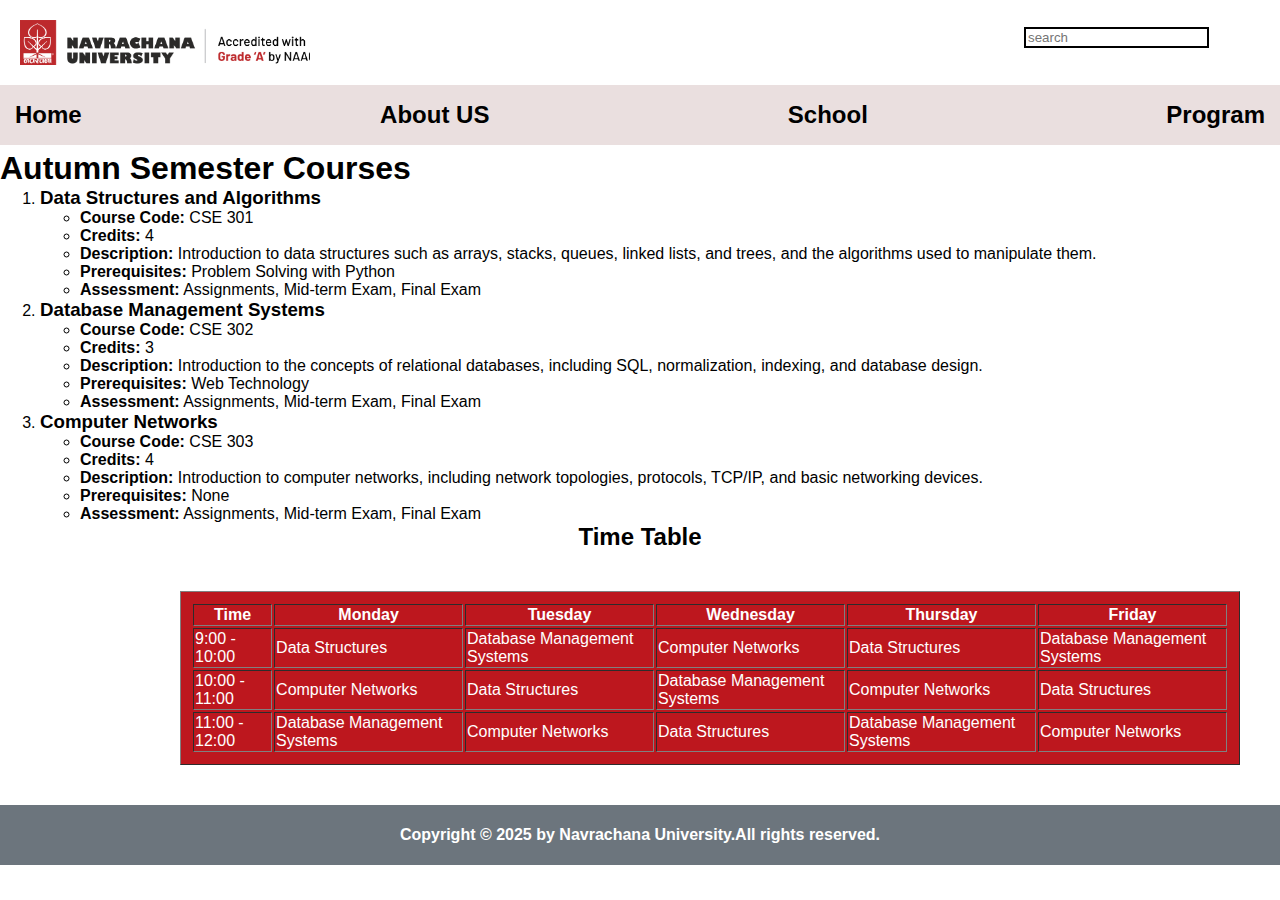
==== autumnSemester.html @ 6a2d9f0f "first-commit" ====
<!DOCTYPE html>
<html lang="en">
  <head>
    <meta charset="UTF-8" />
    <meta name="viewport" content="width=device-width, initial-scale=1.0" />
    <title>School</title>
    <link rel="stylesheet" href="university.css">
  </style>
  </head>
  <body>
    <header>
      <div class="header-top">
        <div class="uni-logo"></div>
        <div class="search-button">
          <input type="search" placeholder="search" />
        </div>
      </div>

      <div class="navbar">
        <a href="index.html">Home</a>
        <a href="">About US</a>
        <a href="school.html">School</a>
        <a href="program.html">Program</a>
      </div>
    </header>
    <main>
        <h1>Autumn Semester Courses</h1>
        <ol>
          <li>
              <h3>Data Structures and Algorithms</h3>
              <div class="course-details">
                  <ul>
                      <li><b>Course Code:</b> CSE 301</li>
                      <li><b>Credits:</b> 4</li>
                      <li><b>Description:</b> Introduction to data structures such as arrays, stacks, queues, linked lists, and trees, and the algorithms used to manipulate them.</li>
                      <li><b>Prerequisites:</b> Problem Solving with Python</li>
                      <li><b>Assessment:</b> Assignments, Mid-term Exam, Final Exam</li>
                  </ul>
              </div>
          </li>
          <li>
              <h3>Database Management Systems</h3>
              <div class="course-details">
                  <ul>
                      <li><b>Course Code:</b> CSE 302</li>
                      <li><b>Credits:</b> 3</li>
                      <li><b>Description:</b> Introduction to the concepts of relational databases, including SQL, normalization, indexing, and database design.</li>
                      <li><b>Prerequisites:</b> Web Technology</li>
                      <li><b>Assessment:</b> Assignments, Mid-term Exam, Final Exam</li>
                  </ul>
              </div>
          </li>
          <li>
              <h3>Computer Networks</h3>
              <div class="course-details">
                  <ul>
                      <li><b>Course Code:</b> CSE 303</li>
                      <li><b>Credits:</b> 4</li>
                      <li><b>Description:</b> Introduction to computer networks, including network topologies, protocols, TCP/IP, and basic networking devices.</li>
                      <li><b>Prerequisites:</b> None</li>
                      <li><b>Assessment:</b> Assignments, Mid-term Exam, Final Exam</li>
                  </ul>
              </div>
          </li>
      </ol>
  
      <div class="table-head">
          <h2>Time Table</h2>
      </div>
      <div class="table-content">
          <table border="1">
              <thead>
                  <tr>
                      <th>Time</th>
                      <th>Monday</th>
                      <th>Tuesday</th>
                      <th>Wednesday</th>
                      <th>Thursday</th>
                      <th>Friday</th>
                  </tr>
              </thead>
              <tbody>
                  <tr>
                      <td>9:00 - 10:00</td>
                      <td>Data Structures</td>
                      <td>Database Management Systems</td>
                      <td>Computer Networks</td>
                      <td>Data Structures</td>
                      <td>Database Management Systems</td>
                  </tr>
                  <tr>
                      <td>10:00 - 11:00</td>
                      <td>Computer Networks</td>
                      <td>Data Structures</td>
                      <td>Database Management Systems</td>
                      <td>Computer Networks</td>
                      <td>Data Structures</td>
                  </tr>
                  <tr>
                      <td>11:00 - 12:00</td>
                      <td>Database Management Systems</td>
                      <td>Computer Networks</td>
                      <td>Data Structures</td>
                      <td>Database Management Systems</td>
                      <td>Computer Networks</td>
                  </tr>
              </tbody>
          </table>
      </div>
    </main>
    <footer>
      <p>Copyright &copy; 2025 by Navrachana University.All rights reserved.</p>
    </footer>
  </body>
</html>
---- university.css ----
*{
    margin: 0;
    font-family: Arial;
    border: border-box; 
}

header{
    /* background-color: brown; */
    width: 100%;
    height: 150px;
}

.header-top{
    display: flex;
    justify-content: space-between;
    align-items: center;
}
.uni-logo{
    background-image: url("uni-logo.png");
    background-size: cover;
    width: 290px;
    height: 44.5px;
    margin-left: 40px;
    margin: 20px;
}

.search-button{
    width: 256px;
    height: 31px;
}

.search-button input{
    /* border-radius: 10%; */
    border: 2px solid black;
}

.navbar{
    display: flex;
    background-color: rgba(226, 210, 210, 0.716);
    width: 100%;
    height: 60px;
    display: flex;
    justify-content: space-between;
    align-items: center;
}

.navbar a{
    text-decoration: none;
    color: black;
    font-weight: bold;
    font-size: 1.5rem;
    margin: 15px;
}

main {
    flex: 1;
}

.hero-logo{
    background-image: url("Education-Book.jpg.webp");
    background-size: cover;
    width: 468px;
    height: 366px;
    margin-top: 40px;
}

.education-logo{
    background-image: url("education.svg");
    width: 98px;
    height: 26px;
    margin-left: 500px;
}

.hero-content{
    margin-top: 20px;
    margin-left: 500px;
    width: 683px;
    height: 588.5px;
    font-size: 1rem;
    font-family:'Open Sans', 'Helvetica Neue', sans-serif;
}

.hero-content a{
    text-decoration: none;
    color: rgb(59, 132, 240);
}

.university-tour{
    background-color: #f0e328;
    position: absolute;
    left: 30px;
    padding: 5px 20px;
    margin-top: 20px;
    width: 283px;
    height: 63px;
    display: flex;
    align-items: center;
    justify-content: center;
}
.university-tour p{
    color: black;
    font-weight: bold;
    font-size: 1.8rem;
}

.university-video{
    margin-top: 100px;
}

.main-content{
    margin: 30px;
    font-family: 'Open Sans', 'Helvetica Neue', sans-serif;
    font-size: 1.2rem;
}

.main-content a{
    text-decoration: none;
    color: rgb(59, 132, 240);
}

footer{
    background-color: #6c757d;
    color: white;
    width: 100%;
    height: 60px;
    font-weight: bold;
    display: flex;
    align-items: center;
    justify-content: center;
    bottom: 0;
}

/*departments*/
.sos-banner{
    background-image: url("sos-banner.jpg");
    background-size: cover;
    width: 100%;
    height: 383px;
}

.set-banner{
    background-image: url("set-banner.jpg");
    background-size: cover;
    width: 100%;
    height: 383px;
}

.slse-banner{
    background-image: url("slse-banner.jpg");
    background-size: cover;
    width: 100%;
    height: 383px;
}

.seda-banner{
    background-image: url("seda-banner.jpg");
    background-size: cover;
    width: 100%;
    height: 383px;
}

.sbl-banner{
    background-image: url("sbl-banner.jpg");
    background-size: cover;
    width: 100%;
    height: 383px;
}

.hero-title{
    width: 457px;
    height: 288;
    margin-top: 50px;
}

.title-small{
    font-weight: bold;
    font-family: Verdana, Geneva, Tahoma, sans-serif;
    font-size: 2rem;
    margin-left: 40px;
}

.title-large{
    font-weight: bold;
    font-family: Verdana, Geneva, Tahoma, sans-serif;
    font-size: 4rem;
    margin-left: 80px;
}

.hero-description{
    height: 150px;
    margin-top: 40px;
    margin-left: 500px;
    margin-bottom: 20px;
}

.hero-description p{
    font-family: 'Open Sans', 'Helvetica Neue', sans-serif;
    font-weight: bolder;
    font-style: italic;
}

/* programme */
.program-cse{
    background-color: #bd171e;
    color: aliceblue;
    text-align: center;
}

.table-head{
    text-align: center;
}

.table-content{
    margin-left: 140px;
    padding: 40px;
}

table{
    background-color: #bd171e;
    color: white;
    padding: 10px;
}

.semester-container{
    margin-left: 140px;
    padding: 80px;
}
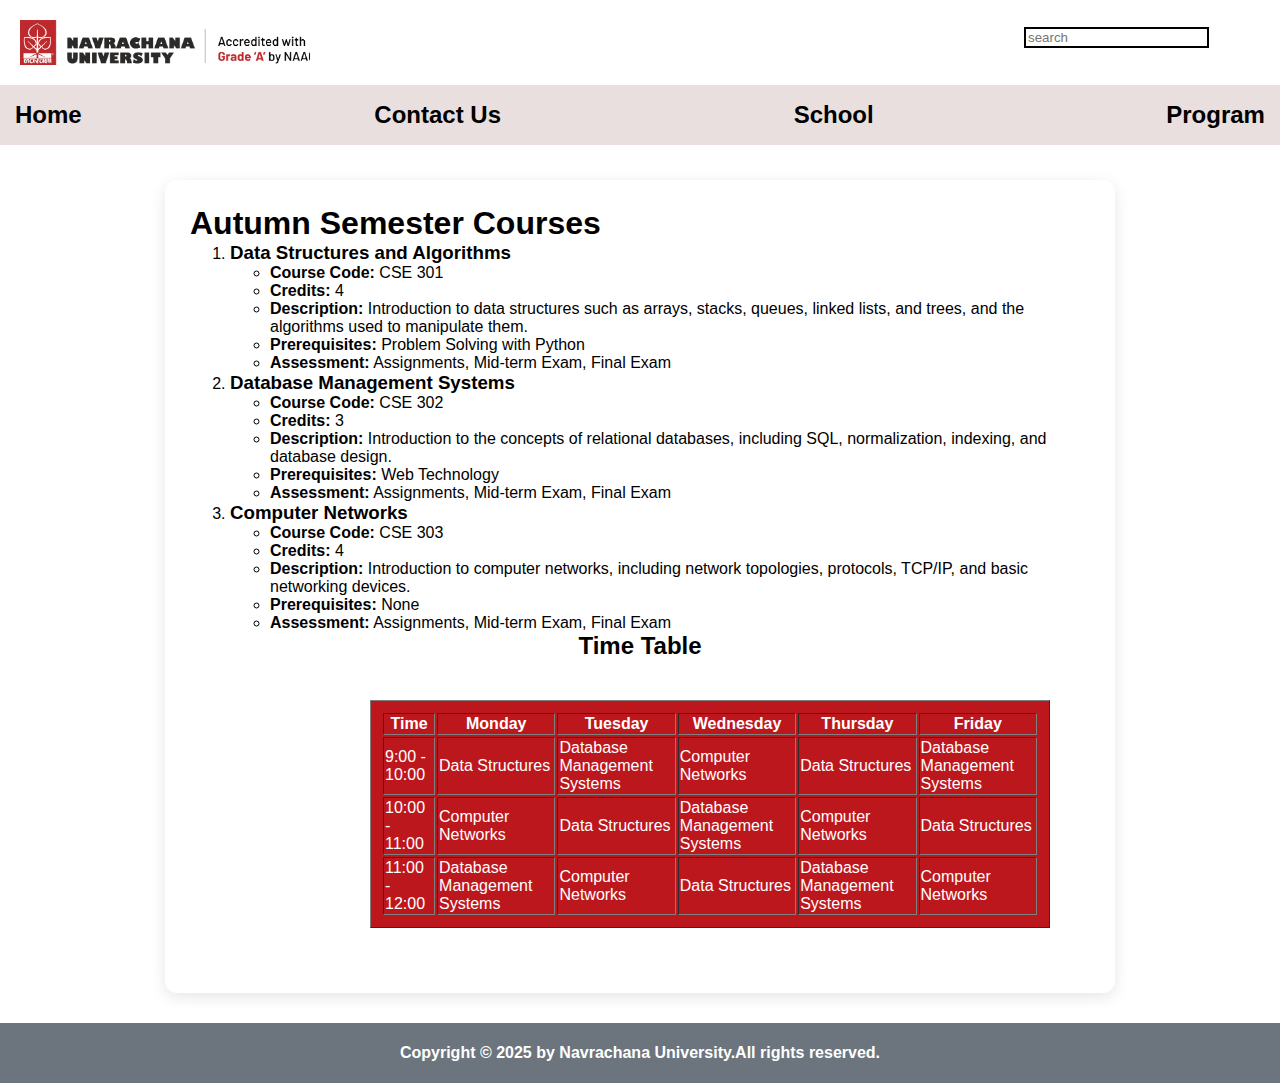
==== commit cbe0fe03: "Contact Us-added" ====
--- a/autumnSemester.html
+++ b/autumnSemester.html
@@ -18,7 +18,7 @@
 
       <div class="navbar">
         <a href="index.html">Home</a>
-        <a href="">About US</a>
+        <a href="contactUs.html">Contact Us</a>
         <a href="school.html">School</a>
         <a href="program.html">Program</a>
       </div>
--- a/university.css
+++ b/university.css
@@ -8,6 +8,16 @@
     /* background-color: brown; */
     width: 100%;
     height: 150px;
+}
+
+html{
+    height: 100%;
+}
+
+body{
+    min-height: 100%;
+    display: flex;
+    flex-direction: column;
 }
 
 .header-top{
@@ -123,6 +133,7 @@
     color: white;
     width: 100%;
     height: 60px;
+    margin-top: auto;
     font-weight: bold;
     display: flex;
     align-items: center;
@@ -225,3 +236,68 @@
     margin-left: 140px;
     padding: 80px;
 }
+
+/* Contact Us */
+main{
+    max-width: 900px;
+    margin: 30px auto;
+    background: #ffffff;
+    padding: 25px;
+    border-radius: 12px;
+    box-shadow: 0 4px 15px rgba(0, 0, 0, 0.1);
+}
+
+.form{
+    background-color: #db2a33;
+    color: #ffffff;
+    height: 32em;
+    width: 25em;
+    border-radius: 12px;
+}
+
+.form-contents{
+    padding: 25px;
+    font-family: 'Times New Roman', Times, serif;
+}
+
+label {
+    margin-bottom: 8px;
+    font-weight: bold;
+}
+
+input[type="text"], input[type="radio"], input[type="email"] {
+    margin-bottom: 15px;
+    padding: 10px;
+    box-sizing: border-box;
+    border: 1px solid #ffffff;
+    border-radius: 4px;
+}
+
+form p{
+    margin-top: 2em;
+    margin-bottom: 1.8em;
+}
+
+input[type="radio"] {
+    width: auto;
+    margin: 0 1.4px 0 0;
+}
+
+.form-text{
+    margin-top: 2em;
+    margin-bottom: 1.8em;
+}
+
+.form-email{
+    margin-top: 2em;
+    margin-bottom: 1.8em;
+}
+
+button {
+    padding: 10px 20px 5px;
+    background-color: #007bff;
+    color: white;
+    border: none;
+    border-radius: 4px;
+    cursor: pointer;
+}
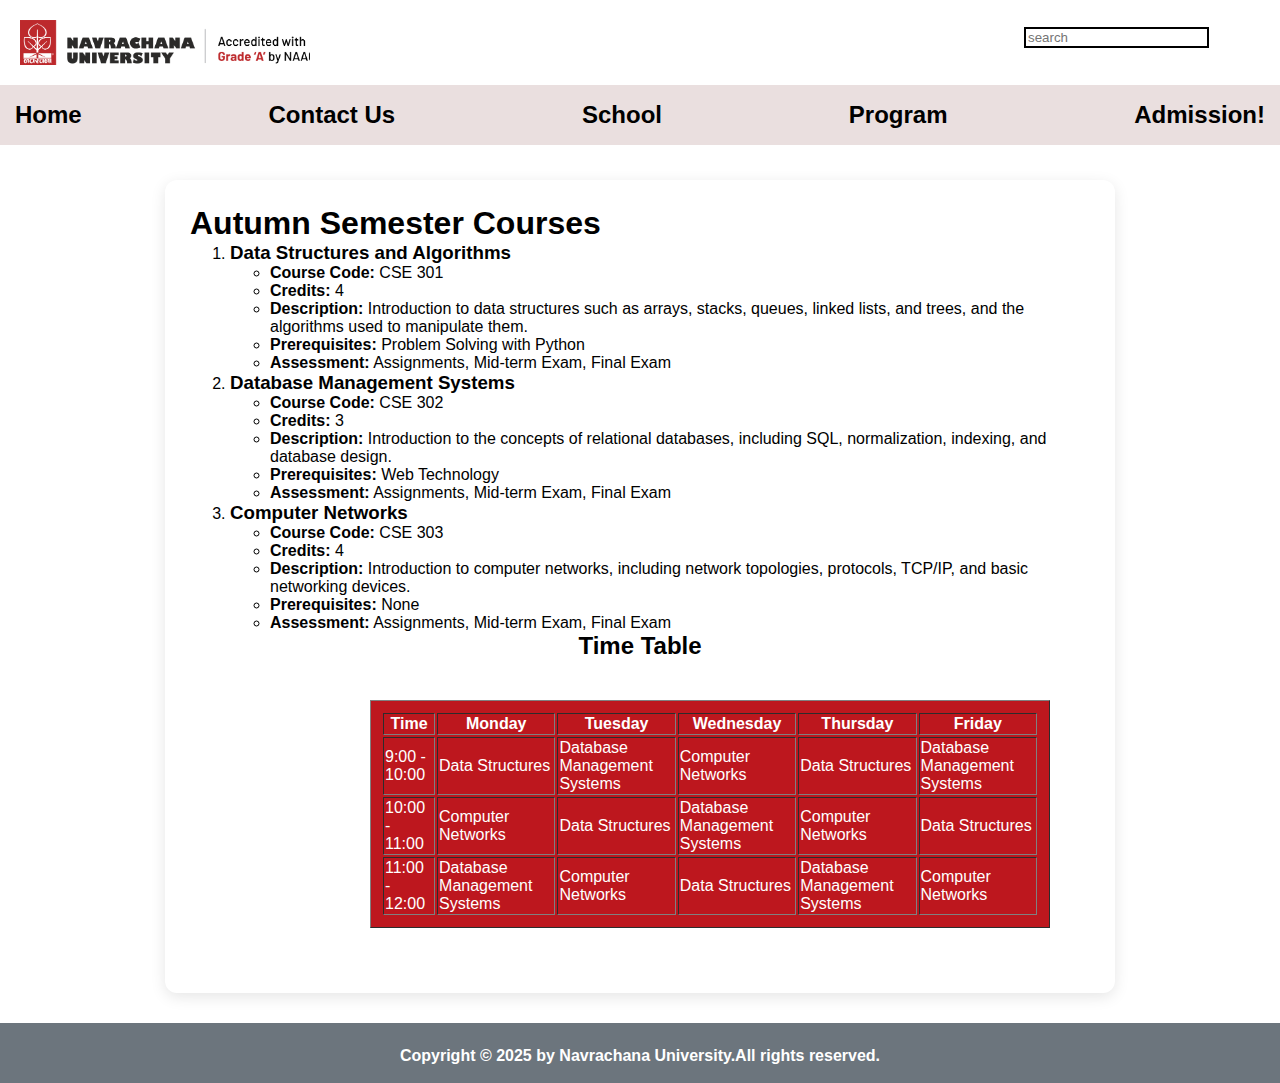
==== commit 70c42bce: "registration-page-added" ====
--- a/autumnSemester.html
+++ b/autumnSemester.html
@@ -21,6 +21,7 @@
         <a href="contactUs.html">Contact Us</a>
         <a href="school.html">School</a>
         <a href="program.html">Program</a>
+        <a href="registration.html">Admission!</a>
       </div>
     </header>
     <main>
--- a/university.css
+++ b/university.css
@@ -247,57 +247,81 @@
     box-shadow: 0 4px 15px rgba(0, 0, 0, 0.1);
 }
 
-.form{
-    background-color: #db2a33;
-    color: #ffffff;
-    height: 32em;
-    width: 25em;
+.form-section, .form {
+    max-width: 600px;
+    margin: 50px auto;
+    background: white;
+    padding: 25px;
+    border-radius: 10px;
+    box-shadow: 0 4px 10px rgba(0, 0, 0, 0.1);
+}
+
+.form-section h2 {
+    text-align: center;
+    margin-bottom: 20px;
+    color: #bd171e;
+    font-size: 1.8rem;
+}
+
+
+form {
+    display: flex;
+    flex-direction: column;
+    background-color: #bd171e;
+    color: white;
     border-radius: 12px;
-}
-
-.form-contents{
-    padding: 25px;
-    font-family: 'Times New Roman', Times, serif;
-}
+    padding: 2em;
+}
+
 
 label {
-    margin-bottom: 8px;
-    font-weight: bold;
-}
-
-input[type="text"], input[type="radio"], input[type="email"] {
+    font-weight: bold;
+    margin: 10px 0 5px;
+    font-size: 1rem;
+}
+
+
+input[type="text"],
+input[type="email"],
+input[type="tel"],
+textarea {
+    width: 100%;
+    padding: 10px;
     margin-bottom: 15px;
-    padding: 10px;
-    box-sizing: border-box;
-    border: 1px solid #ffffff;
-    border-radius: 4px;
-}
-
-form p{
-    margin-top: 2em;
-    margin-bottom: 1.8em;
+    border: 1px solid #ccc;
+    border-radius: 5px;
+    font-size: 1rem;
+}
+
+
+textarea {
+    resize: none;
+    height: 100px;
+}
+
+
+p {
+    margin: 10px 0 5px;
+    font-weight: bold;
 }
 
 input[type="radio"] {
-    width: auto;
-    margin: 0 1.4px 0 0;
-}
-
-.form-text{
-    margin-top: 2em;
-    margin-bottom: 1.8em;
-}
-
-.form-email{
-    margin-top: 2em;
-    margin-bottom: 1.8em;
-}
+    margin-right: 5px;
+}
+
 
 button {
-    padding: 10px 20px 5px;
+    padding: 12px;
     background-color: #007bff;
     color: white;
     border: none;
-    border-radius: 4px;
+    border-radius: 5px;
+    font-size: 1rem;
     cursor: pointer;
-}
+    margin-top: 10px;
+    transition: 0.3s;
+}
+
+button:hover {
+    background-color: #0056b3;
+}